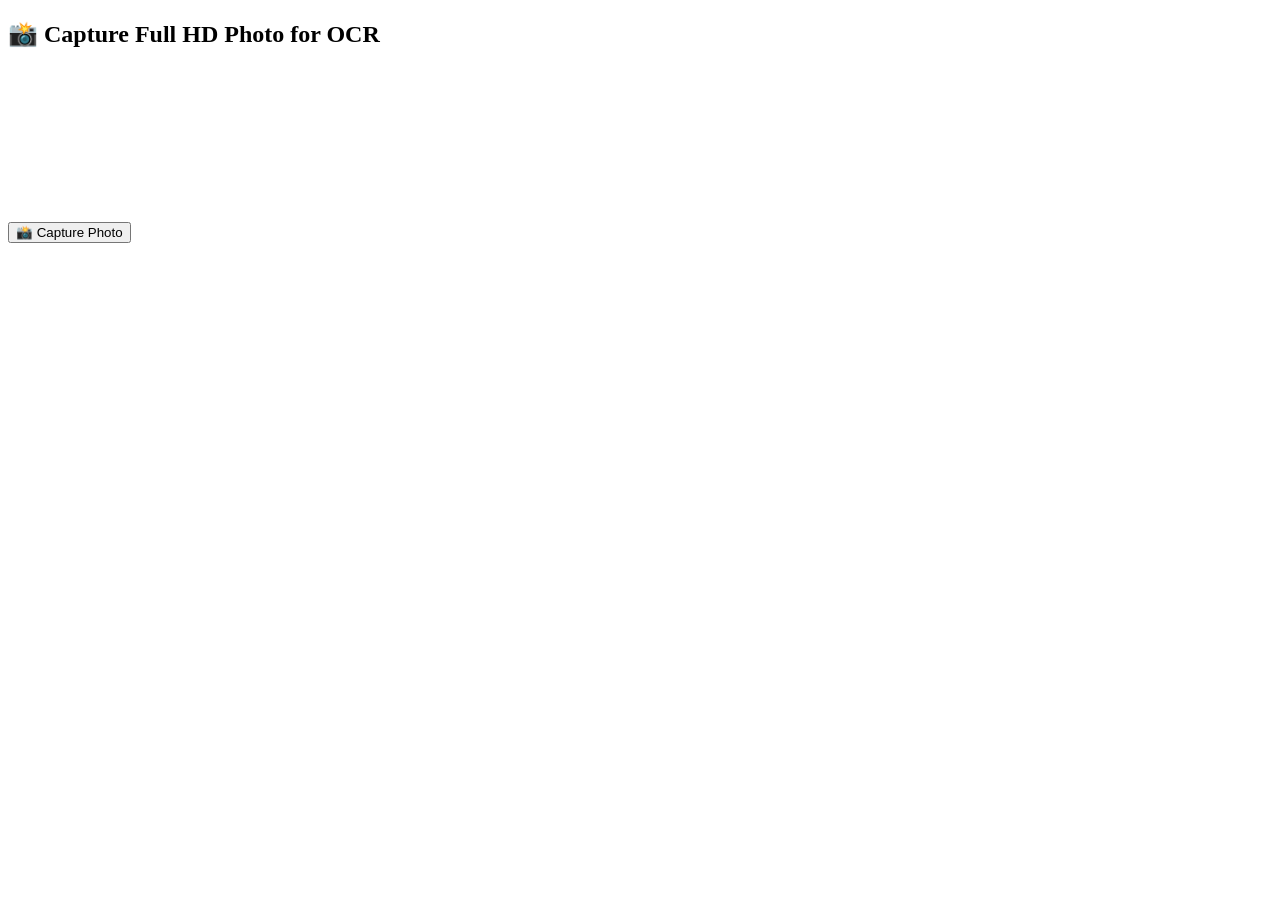
==== templates/index.html @ 3a4e6709 "ta3ab chadid" ====
<!DOCTYPE html>
<html lang="en">
<head>
  <meta charset="UTF-8" />
  <meta name="viewport" content="width=device-width, initial-scale=1.0"/>
  <title>Camera Capture for OCR</title>
  <link rel="stylesheet" href="{{ url_for('static', filename='style.css') }}">
</head>
<body>
  <h2>📸 Capture Full HD Photo for OCR</h2>
  <video id="video" autoplay playsinline></video><br>
  <button id="snap">📸 Capture Photo</button>
  <a id="download" href="#" download="ocr_photo.png" style="display: none;">💾 Download</a><br>
  <canvas id="canvas" style="display:none;"></canvas>
  <img id="photo" alt="Captured" style="display: none;"/>

  <script>
    const video = document.getElementById("video");
    const canvas = document.getElementById("canvas");
    const ctx = canvas.getContext("2d");
    const snapBtn = document.getElementById("snap");
    const downloadLink = document.getElementById("download");
    const photo = document.getElementById("photo");

    async function startCamera() {
      try {
        const stream = await navigator.mediaDevices.getUserMedia({
          video: {
            width: { ideal: 1920 },
            height: { ideal: 1080 },
            facingMode: "environment"
          }
        });
        video.srcObject = stream;
      } catch (err1) {
        console.warn("Full HD failed, trying 720p fallback:", err1);
        try {
          const stream = await navigator.mediaDevices.getUserMedia({
            video: {
              width: { ideal: 1280 },
              height: { ideal: 720 },
              facingMode: "environment"
            }
          });
          video.srcObject = stream;
        } catch (err2) {
          console.error("720p fallback failed, using default resolution:", err2);
          try {
            const stream = await navigator.mediaDevices.getUserMedia({
              video: true
            });
            video.srcObject = stream;
          } catch (err3) {
            alert("Camera error: " + err3.message);
          }
        }
      }
    }
    

    snapBtn.addEventListener("click", () => {
      const width = video.videoWidth;
      const height = video.videoHeight;
      canvas.width = width;
      canvas.height = height;
      ctx.drawImage(video, 0, 0, width, height);
      const dataURL = canvas.toDataURL("image/png");
      photo.src = dataURL;
      photo.style.display = "block";
      downloadLink.href = dataURL;
      downloadLink.style.display = "inline-block";
    });

    startCamera();
  </script>
</body>
</html>
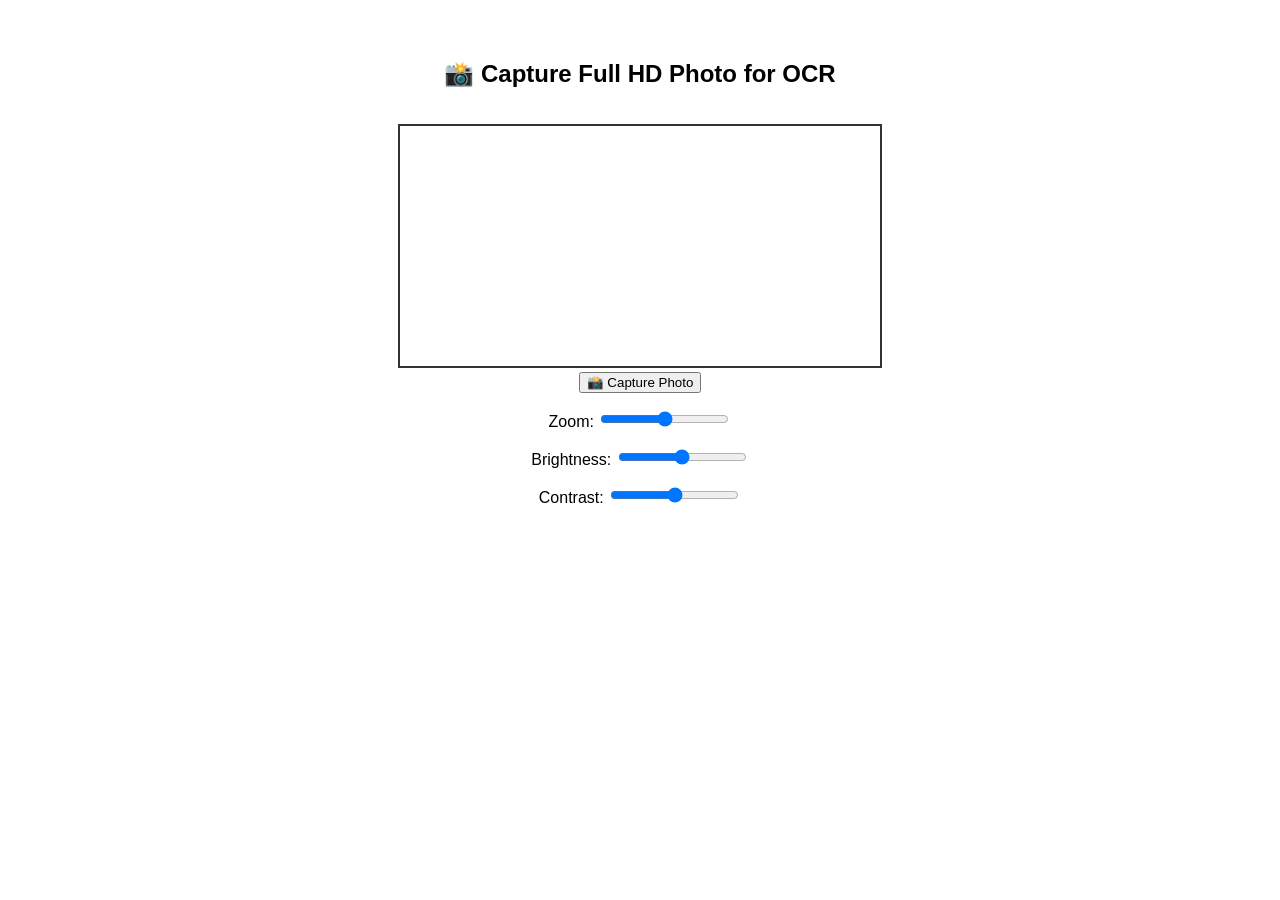
==== commit cca0b7ec: "l jadid" ====
--- a/templates/index.html
+++ b/templates/index.html
@@ -2,17 +2,56 @@
 <html lang="en">
 <head>
   <meta charset="UTF-8" />
-  <meta name="viewport" content="width=device-width, initial-scale=1.0"/>
+  <meta name="viewport" content="width=device-width, initial-scale=1.0" />
   <title>Camera Capture for OCR</title>
-  <link rel="stylesheet" href="{{ url_for('static', filename='style.css') }}">
+  <style>
+    body {
+      font-family: sans-serif;
+      text-align: center;
+      padding: 2rem;
+    }
+    video, img {
+      border: 2px solid #333;
+      margin-top: 1rem;
+      width: 100%;
+      max-width: 480px;
+    }
+    #download {
+      margin-top: 1rem;
+      display: inline-block;
+      padding: 0.5rem 1rem;
+      background-color: #28a745;
+      color: white;
+      text-decoration: none;
+      border-radius: 4px;
+    }
+    label {
+      display: block;
+      margin-top: 1rem;
+    }
+  </style>
 </head>
 <body>
   <h2>📸 Capture Full HD Photo for OCR</h2>
-  <video id="video" autoplay playsinline></video><br>
+  <video id="video" autoplay playsinline></video><br />
   <button id="snap">📸 Capture Photo</button>
-  <a id="download" href="#" download="ocr_photo.png" style="display: none;">💾 Download</a><br>
+
+  <label>
+    Zoom:
+    <input type="range" id="zoom" min="1" max="5" step="0.1" />
+  </label>
+  <label>
+    Brightness:
+    <input type="range" id="brightness" min="0" max="1" step="0.1" />
+  </label>
+  <label>
+    Contrast:
+    <input type="range" id="contrast" min="0" max="2" step="0.1" />
+  </label>
+
+  <a id="download" href="#" download="ocr_photo.png" style="display: none;">💾 Download</a><br />
   <canvas id="canvas" style="display:none;"></canvas>
-  <img id="photo" alt="Captured" style="display: none;"/>
+  <img id="photo" alt="Captured" style="display: none;" />
 
   <script>
     const video = document.getElementById("video");
@@ -21,6 +60,7 @@
     const snapBtn = document.getElementById("snap");
     const downloadLink = document.getElementById("download");
     const photo = document.getElementById("photo");
+    let videoTrack;
 
     async function startCamera() {
       try {
@@ -32,31 +72,44 @@
           }
         });
         video.srcObject = stream;
+        videoTrack = stream.getVideoTracks()[0];
+
+        const capabilities = videoTrack.getCapabilities();
+        console.log("Camera capabilities:", capabilities);
+
+        // Set max default values
+        const constraints = {};
+        if (capabilities.brightness) constraints.brightness = capabilities.brightness.max;
+        if (capabilities.contrast) constraints.contrast = capabilities.contrast.max;
+        if (capabilities.zoom) constraints.zoom = capabilities.zoom.min + 1;
+
+        await videoTrack.applyConstraints({ advanced: [constraints] });
+
+        // Initialize sliders with current settings
+        if (capabilities.zoom) {
+          document.getElementById("zoom").min = capabilities.zoom.min;
+          document.getElementById("zoom").max = capabilities.zoom.max;
+        }
+        if (capabilities.brightness) {
+          document.getElementById("brightness").min = capabilities.brightness.min;
+          document.getElementById("brightness").max = capabilities.brightness.max;
+        }
+        if (capabilities.contrast) {
+          document.getElementById("contrast").min = capabilities.contrast.min;
+          document.getElementById("contrast").max = capabilities.contrast.max;
+        }
+
       } catch (err1) {
-        console.warn("Full HD failed, trying 720p fallback:", err1);
+        console.warn("Full HD failed, trying fallback:", err1);
         try {
-          const stream = await navigator.mediaDevices.getUserMedia({
-            video: {
-              width: { ideal: 1280 },
-              height: { ideal: 720 },
-              facingMode: "environment"
-            }
-          });
+          const stream = await navigator.mediaDevices.getUserMedia({ video: true });
           video.srcObject = stream;
+          videoTrack = stream.getVideoTracks()[0];
         } catch (err2) {
-          console.error("720p fallback failed, using default resolution:", err2);
-          try {
-            const stream = await navigator.mediaDevices.getUserMedia({
-              video: true
-            });
-            video.srcObject = stream;
-          } catch (err3) {
-            alert("Camera error: " + err3.message);
-          }
+          alert("Camera error: " + err2.message);
         }
       }
     }
-    
 
     snapBtn.addEventListener("click", () => {
       const width = video.videoWidth;
@@ -71,6 +124,21 @@
       downloadLink.style.display = "inline-block";
     });
 
+    document.getElementById("zoom").addEventListener("input", e => {
+      const val = parseFloat(e.target.value);
+      videoTrack.applyConstraints({ advanced: [{ zoom: val }] });
+    });
+
+    document.getElementById("brightness").addEventListener("input", e => {
+      const val = parseFloat(e.target.value);
+      videoTrack.applyConstraints({ advanced: [{ brightness: val }] });
+    });
+
+    document.getElementById("contrast").addEventListener("input", e => {
+      const val = parseFloat(e.target.value);
+      videoTrack.applyConstraints({ advanced: [{ contrast: val }] });
+    });
+
     startCamera();
   </script>
 </body>
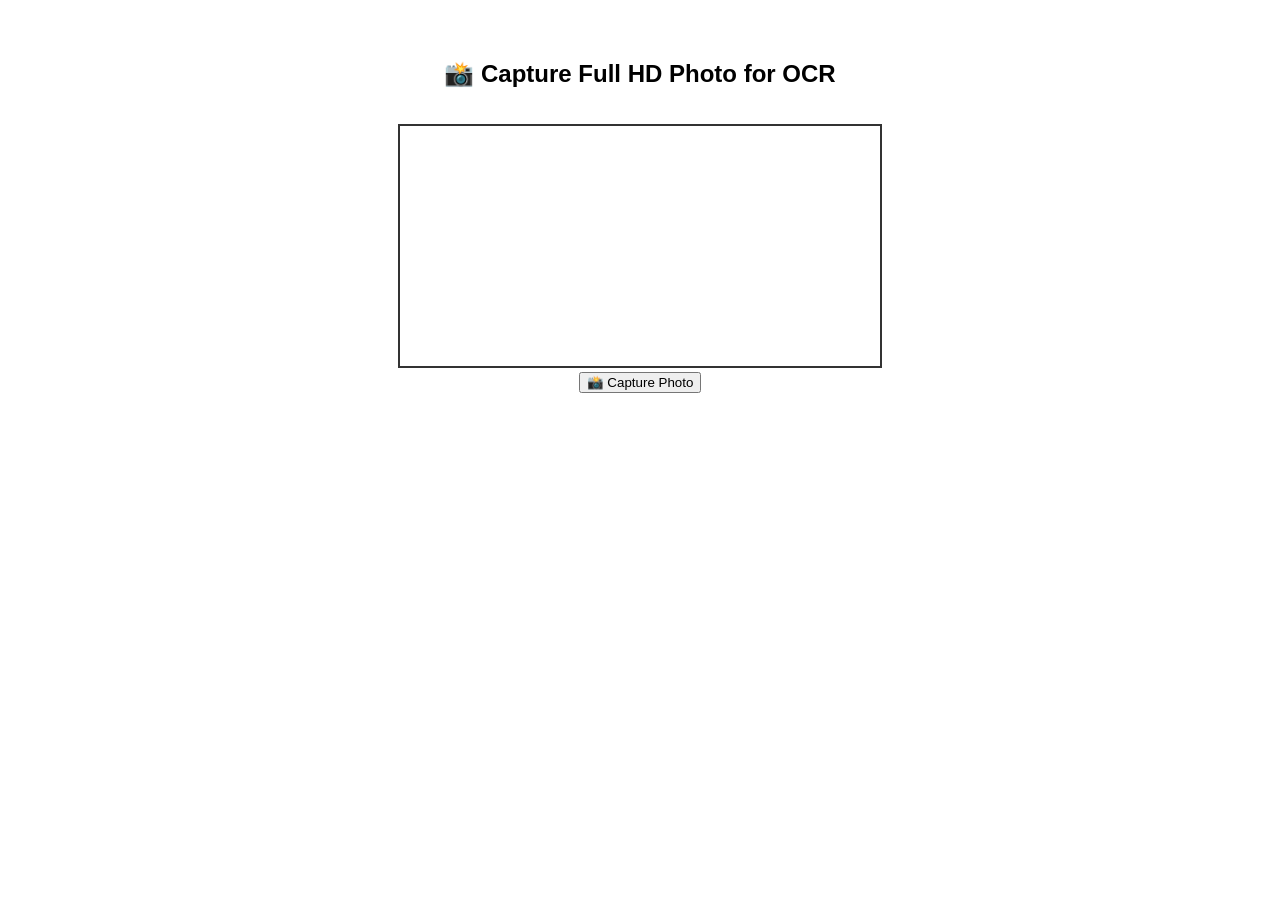
==== commit 6f6946e7: "dima l jadid" ====
--- a/templates/index.html
+++ b/templates/index.html
@@ -36,18 +36,6 @@
   <video id="video" autoplay playsinline></video><br />
   <button id="snap">📸 Capture Photo</button>
 
-  <label>
-    Zoom:
-    <input type="range" id="zoom" min="1" max="5" step="0.1" />
-  </label>
-  <label>
-    Brightness:
-    <input type="range" id="brightness" min="0" max="1" step="0.1" />
-  </label>
-  <label>
-    Contrast:
-    <input type="range" id="contrast" min="0" max="2" step="0.1" />
-  </label>
 
   <a id="download" href="#" download="ocr_photo.png" style="display: none;">💾 Download</a><br />
   <canvas id="canvas" style="display:none;"></canvas>
@@ -79,25 +67,11 @@
 
         // Set max default values
         const constraints = {};
-        if (capabilities.brightness) constraints.brightness = capabilities.brightness.max;
-        if (capabilities.contrast) constraints.contrast = capabilities.contrast.max;
-        if (capabilities.zoom) constraints.zoom = capabilities.zoom.min + 1;
-
+        
         await videoTrack.applyConstraints({ advanced: [constraints] });
 
         // Initialize sliders with current settings
-        if (capabilities.zoom) {
-          document.getElementById("zoom").min = capabilities.zoom.min;
-          document.getElementById("zoom").max = capabilities.zoom.max;
-        }
-        if (capabilities.brightness) {
-          document.getElementById("brightness").min = capabilities.brightness.min;
-          document.getElementById("brightness").max = capabilities.brightness.max;
-        }
-        if (capabilities.contrast) {
-          document.getElementById("contrast").min = capabilities.contrast.min;
-          document.getElementById("contrast").max = capabilities.contrast.max;
-        }
+      
 
       } catch (err1) {
         console.warn("Full HD failed, trying fallback:", err1);
@@ -118,26 +92,33 @@
       canvas.height = height;
       ctx.drawImage(video, 0, 0, width, height);
       const dataURL = canvas.toDataURL("image/png");
+    
+      // Show captured image
       photo.src = dataURL;
       photo.style.display = "block";
       downloadLink.href = dataURL;
       downloadLink.style.display = "inline-block";
+    
+      // 👇 Send image (base64) to the Flask backend
+      fetch("/analyze", {
+        method: "POST",
+        headers: { "Content-Type": "application/json" },
+        body: JSON.stringify({ image: dataURL.split(",")[1] })  // remove "data:image/png;base64,"
+      })
+        .then(res => res.json())
+        .then(data => {
+          if (data.result) {
+            alert("✅ OpenAI Response:\n\n" + data.result);
+          } else {
+            alert("❌ Error:\n" + data.error);
+          }
+        })
+        .catch(err => {
+          console.error("Fetch error:", err);
+          alert("An error occurred while contacting the backend.");
+        });
     });
-
-    document.getElementById("zoom").addEventListener("input", e => {
-      const val = parseFloat(e.target.value);
-      videoTrack.applyConstraints({ advanced: [{ zoom: val }] });
-    });
-
-    document.getElementById("brightness").addEventListener("input", e => {
-      const val = parseFloat(e.target.value);
-      videoTrack.applyConstraints({ advanced: [{ brightness: val }] });
-    });
-
-    document.getElementById("contrast").addEventListener("input", e => {
-      const val = parseFloat(e.target.value);
-      videoTrack.applyConstraints({ advanced: [{ contrast: val }] });
-    });
+    
 
     startCamera();
   </script>
